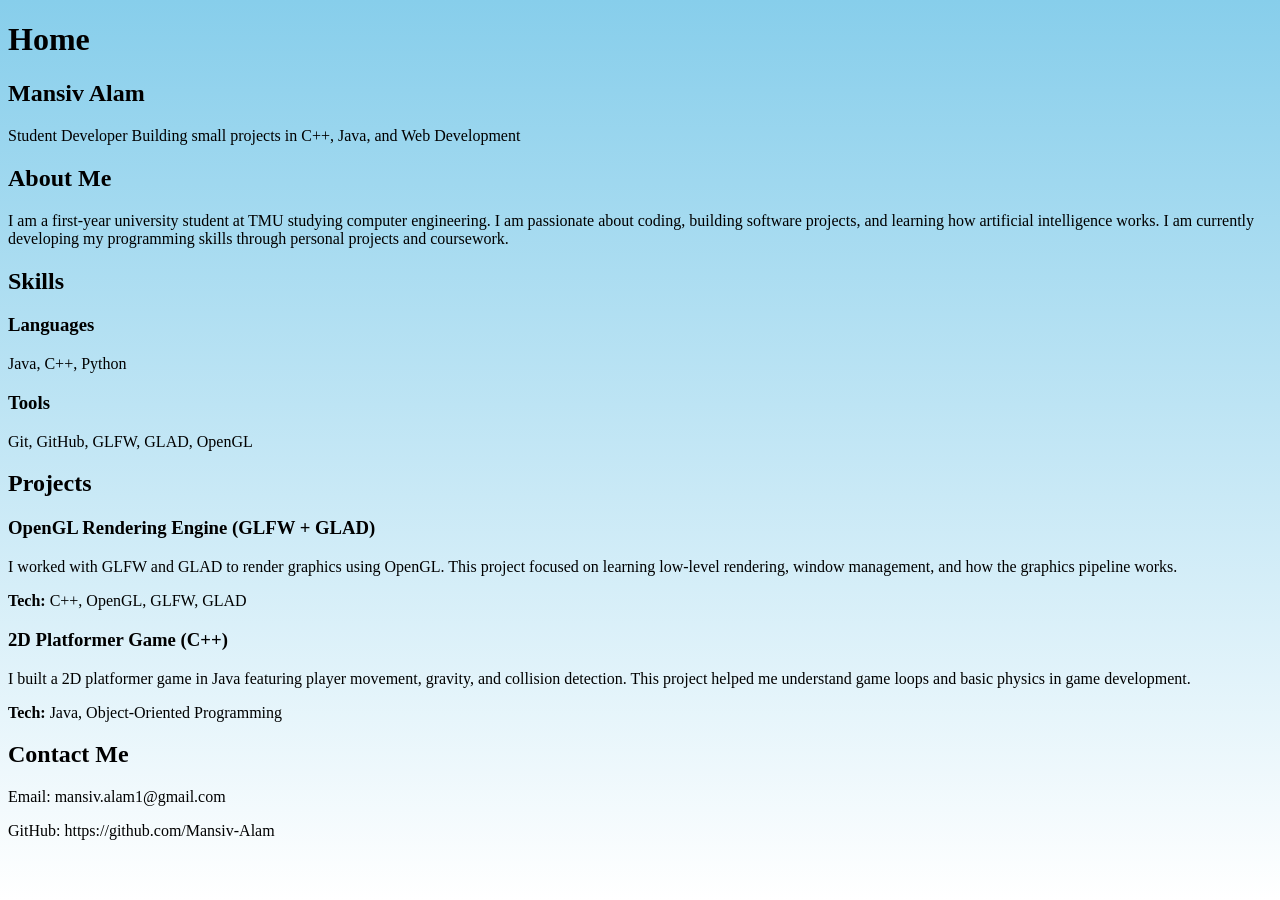
==== index.html @ 3748c301 "Initial portfolio website" ====
<!DOCTYPE html>
<html>
<head>
    <title>Test Website</title>
    <meta charset="UTF-8">
    <meta name="description" content="A Personal Portfolio Website" />
    <meta name="author" content="Mansiv">
    <meta name="viewport" content="width=device-width, initial-scale=1.0">
    <link rel="stylesheet" href="style.css">
</head>
<body>
    <h1>Home</h1>
    <h2>Mansiv Alam</h2> <!-- add a space between Developer and building  -->
    <p>Student Developer Building small projects in C++, Java, and Web Development</p>

    <h2>About Me</h2>
    <p>I am a first-year university student at TMU studying computer engineering. I am passionate about coding, building software projects, and learning how artificial intelligence works. I am currently developing my programming skills through personal projects and coursework.</p>

    <h2>Skills</h2>
    <h3>Languages</h3>
    <p>Java, C++, Python</p>

    <h3>Tools</h3>
    <p>Git, GitHub, GLFW, GLAD, OpenGL</p>

    <h2>Projects</h2>

    <h3>OpenGL Rendering Engine (GLFW + GLAD)</h3>
    <p>I worked with GLFW and GLAD to render graphics using OpenGL. This project focused on learning low-level rendering, window management, and how the graphics pipeline works.</p>
    <p><strong>Tech:</strong> C++, OpenGL, GLFW, GLAD</p>

    <h3>2D Platformer Game (C++)</h3>
    <p>I built a 2D platformer game in Java featuring player movement, gravity, and collision detection. This project helped me understand game loops and basic physics in game development.</p>
    <p><strong>Tech:</strong> Java, Object-Oriented Programming</p>

    <h2>Contact Me</h2>
    <p>Email: mansiv.alam1@gmail.com</p>
    <p>GitHub: https://github.com/Mansiv-Alam</p>

</body>
</html>
---- style.css ----
body{
    background: linear-gradient(to bottom, skyblue, white);
    background-repeat: no-repeat;
    background-attachment: fixed;
}
p {
    border-style: unset;
    border-width: unset;
    border-radius: unset;
    position: sticky;
}
img{
    position: sticky;
    top: 0px;
    float: left;

}
h1 {
    border-top-style: hidden;
    border-bottom-style: hidden;
    border-right-style: hidden;
    border-left-style: hidden;
}
/* targets unique id for one paragraph*/
#p1{
    /*margins*/
    border: 5px solid;
    width: 500px;
    height: 500px;
    font-size: 22px;
    background-color: cornflowerblue;
    margin-left: auto;
    margin-right: auto;
    color: rgb(0, 65, 0);
}
/* a '.' indicates a class*/
.odd{
    /* multiple fonts in case the first font is not supported by the browser*/
    font-family: consolas, roboto, sans-serif;
    font-style: italic;
    font-weight: 400;
    text-decoration: red dotted underline;
    background-color: cadetblue;
    font-size: 24px;
}
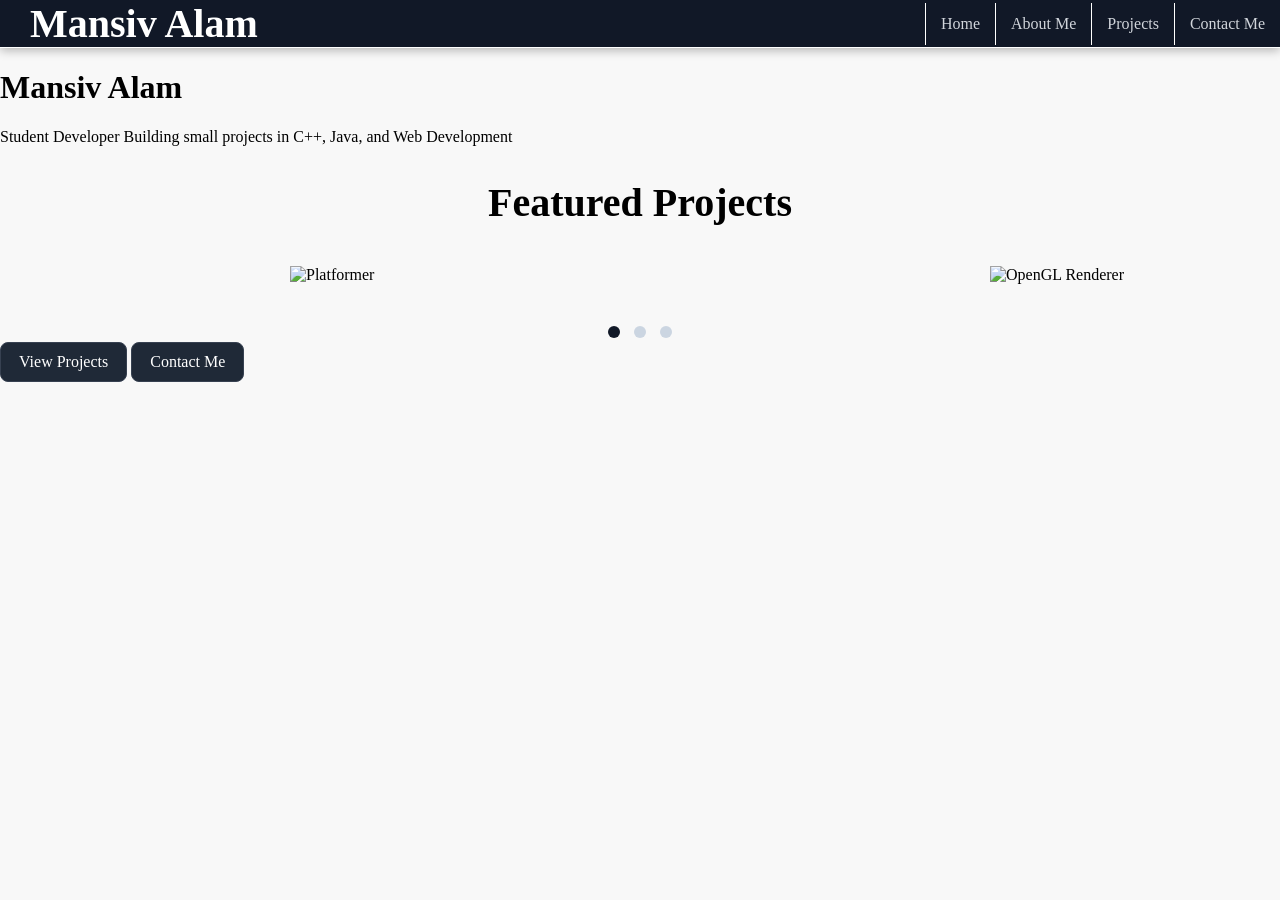
==== commit 345532ab: "Add projects slider and improve page layout styling" ====
--- a/index.html
+++ b/index.html
@@ -1,7 +1,7 @@
 <!DOCTYPE html>
 <html>
 <head>
-    <title>Test Website</title>
+    <title>Mansiv Alam - Home</title>
     <meta charset="UTF-8">
     <meta name="description" content="A Personal Portfolio Website" />
     <meta name="author" content="Mansiv">
@@ -9,33 +9,37 @@
     <link rel="stylesheet" href="style.css">
 </head>
 <body>
-    <h1>Home</h1>
-    <h2>Mansiv Alam</h2> <!-- add a space between Developer and building  -->
+    <nav class="navbar">
+        <h2 class="logo">Mansiv Alam</h2>
+        <ul class="navlinks">
+            <li><a href="index.html" class="active">Home</a></li>
+            <li><a href="about.html">About Me</a></li>
+            <li><a href="projects.html">Projects</a></li>
+            <li><a href="contact.html">Contact Me</a></li>
+        </ul>
+    </nav>
+
+    <h1>Mansiv Alam</h1> <!-- add a space between Developer and building  -->
     <p>Student Developer Building small projects in C++, Java, and Web Development</p>
 
-    <h2>About Me</h2>
-    <p>I am a first-year university student at TMU studying computer engineering. I am passionate about coding, building software projects, and learning how artificial intelligence works. I am currently developing my programming skills through personal projects and coursework.</p>
+    <h2 class="subheading">Featured Projects</h2>
 
-    <h2>Skills</h2>
-    <h3>Languages</h3>
-    <p>Java, C++, Python</p>
+    <div class="slider">
+        <div class="track">
+            <img src="images/platformer.png" alt="Platformer">
+            <img src="images/opengl.png" alt="OpenGL Renderer">
+            <img src="images/project3.png" alt="Project 3">
+        </div>
+    </div>
 
-    <h3>Tools</h3>
-    <p>Git, GitHub, GLFW, GLAD, OpenGL</p>
+    <div class="dots">
+        <span class="dot active"></span>
+        <span class="dot"></span>
+        <span class="dot"></span>
+    </div>
 
-    <h2>Projects</h2>
-
-    <h3>OpenGL Rendering Engine (GLFW + GLAD)</h3>
-    <p>I worked with GLFW and GLAD to render graphics using OpenGL. This project focused on learning low-level rendering, window management, and how the graphics pipeline works.</p>
-    <p><strong>Tech:</strong> C++, OpenGL, GLFW, GLAD</p>
-
-    <h3>2D Platformer Game (C++)</h3>
-    <p>I built a 2D platformer game in Java featuring player movement, gravity, and collision detection. This project helped me understand game loops and basic physics in game development.</p>
-    <p><strong>Tech:</strong> Java, Object-Oriented Programming</p>
-
-    <h2>Contact Me</h2>
-    <p>Email: mansiv.alam1@gmail.com</p>
-    <p>GitHub: https://github.com/Mansiv-Alam</p>
-
+    <a href="projects.html" class="btn">View Projects</a>
+    <a href="contact.html" class="btn">Contact Me</a>
+    <script src="script.js"></script>
 </body>
 </html>
--- a/style.css
+++ b/style.css
@@ -1,9 +1,15 @@
-body{
-    background: linear-gradient(to bottom, skyblue, white);
+html, body {
+    overflow-x: hidden;
+}
+body {
+    margin: 0;
+    padding: 0;
+    background: #f8f8f8;
     background-repeat: no-repeat;
     background-attachment: fixed;
 }
 p {
+    margin-left: 0px;
     border-style: unset;
     border-width: unset;
     border-radius: unset;
@@ -21,9 +27,9 @@
     border-right-style: hidden;
     border-left-style: hidden;
 }
+
 /* targets unique id for one paragraph*/
 #p1{
-    /*margins*/
     border: 5px solid;
     width: 500px;
     height: 500px;
@@ -33,8 +39,139 @@
     margin-right: auto;
     color: rgb(0, 65, 0);
 }
-/* a '.' indicates a class*/
-.odd{
+.navbar {
+    display: flex;
+    justify-content: space-between;
+    align-items: center;
+    padding: 0px 0px;
+    background: #111827;
+    position: sticky;
+    top: 0;
+    box-shadow: 0 2px 10px rgba(0,0,0,.3);
+    border-bottom: 1px solid white;
+}
+.logo {
+    margin: 0;
+    padding-left: 30px;
+    font-size: 40px;
+    color: white;
+}
+.navlinks {
+    list-style: none;
+
+    display: flex;
+    gap: 0px;
+    margin: 0;
+    padding: 0px 0px;
+}
+.navlinks a {
+    color: #d1d5db;
+    text-decoration: none;
+    padding: 0px;
+    border-radius: 6px;
+    transition: 0.2s;
+}
+.navlinks a:hover {
+    color: #60a5fa;
+}
+.navlinks a:active {
+    color: #60a5fa;
+    border-bottom: 2px solid #60a5fa;
+    padding-bottom: 4px;
+
+}
+.navlinks li {
+    border-left: 1px solid white;
+    padding: 12px 15px;
+}
+.slider {
+    width: 700px;
+    margin: 40px auto;
+    position: relative;
+}
+.track {
+    display: flex;
+    transition: transform 0.5s ease-in-out;
+}
+
+.track img {
+    width: 700px;
+    flex-shrink: 0;
+}
+.dots {
+    text-align: center;
+    margin-top: 15px;
+}
+.dot {
+    height: 12px;
+    width: 12px;
+    margin: 0 5px;
+    display: inline-block;
+    background-color: #cbd5e1;
+    border-radius: 50%;
+    cursor: pointer;
+    transition: 0.3s;
+}
+.dot.active {
+    background-color: #111827;
+}
+.content {
+    margin-left: 10px;
+}
+.textbox {
+    margin-left: 10px;
+    display: inline-block;
+    width: 250px;
+    text-align: center;
+    padding: 8px 14px;
+    border: 1px solid #374151;
+    border-radius: 20px;
+    background-color: white;
+    color: #1f2937;
+}
+.projectbox {
+    margin-left: 10px;
+    display: inline-block;
+    width: 500px;
+    text-align: center;
+    padding: 8px 14px;
+    border: 1px solid #374151;
+    border-radius: 20px;
+    background-color: white;
+    color: #1f2937;
+}
+.textbox h3 {
+    margin: 0px;
+    font-size: 30px;
+    text-align: center;
+}
+.container {
+    display: flex;
+    justify-content: center;
+    gap: 300px;
+    padding: 0 40px;
+}
+.subheading {
+    font-size: 40px;
+    margin-bottom: 40px;
+    text-align: center;
+}
+.btn {
+    display: inline-block;
+    padding: 10px 18px;
+    background-color: #1f2937;
+    color: white;
+    text-decoration: none;
+    border-radius: 8px;
+    border: 1px solid #374151;
+    transition: 0.2s;
+}
+.btn:hover {
+    transform: translateY(-2px);
+    background-color: #111827;
+}
+
+.odd {
     /* multiple fonts in case the first font is not supported by the browser*/
     font-family: consolas, roboto, sans-serif;
     font-style: italic;
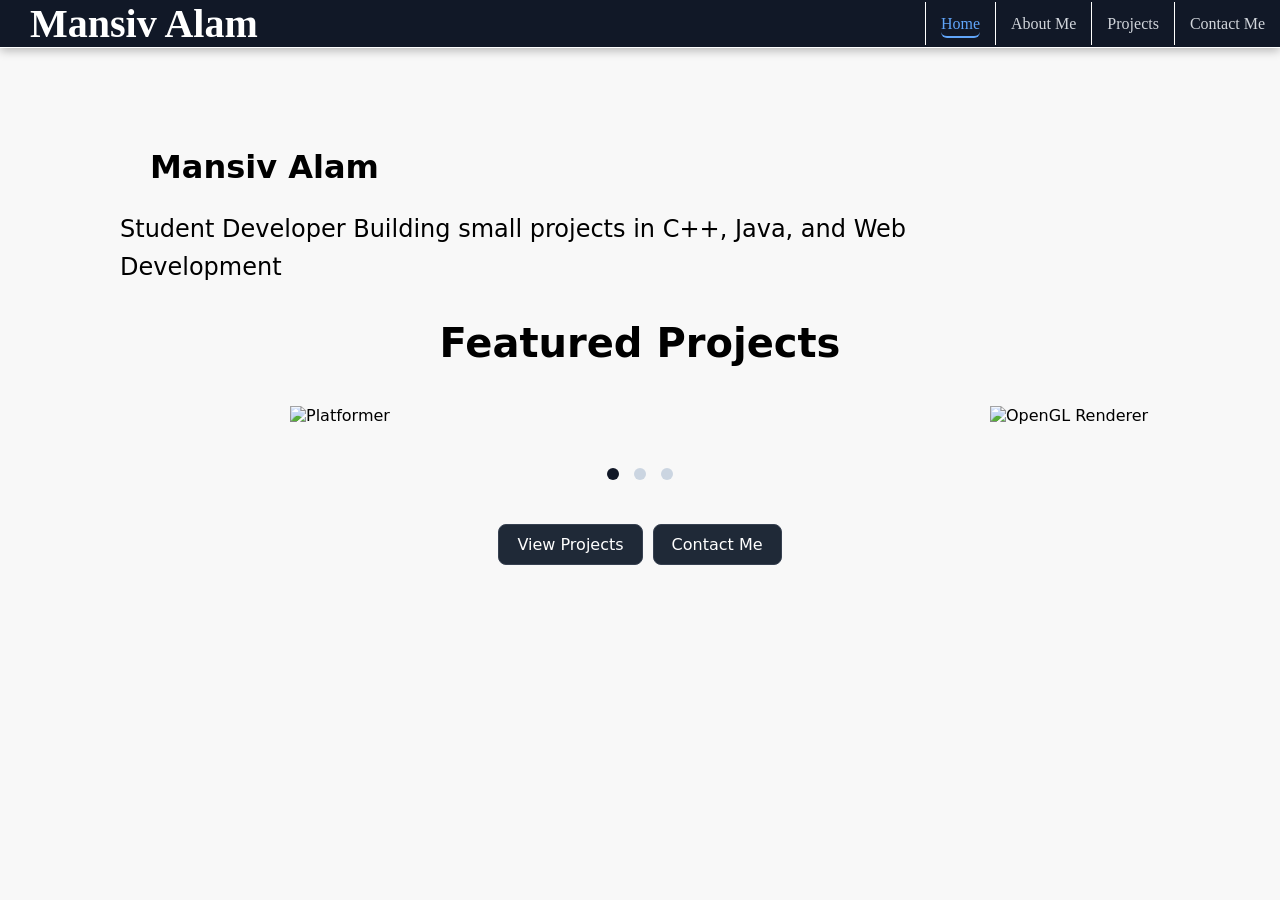
==== commit 2bf1cf54: "Improve page layout styling" ====
--- a/index.html
+++ b/index.html
@@ -19,8 +19,8 @@
         </ul>
     </nav>
 
-    <h1>Mansiv Alam</h1> <!-- add a space between Developer and building  -->
-    <p>Student Developer Building small projects in C++, Java, and Web Development</p>
+    <h1 class="heading">Mansiv Alam</h1>
+    <p class="text"><span>Student Developer</span> Building small projects in C++, Java, and Web Development</p>
 
     <h2 class="subheading">Featured Projects</h2>
 
@@ -38,8 +38,10 @@
         <span class="dot"></span>
     </div>
 
-    <a href="projects.html" class="btn">View Projects</a>
-    <a href="contact.html" class="btn">Contact Me</a>
+    <div class="btn-container">
+        <a href="projects.html" class="btn">View Projects</a>
+        <a href="contact.html" class="btn">Contact Me</a>
+    </div>
     <script src="script.js"></script>
 </body>
 </html>
--- a/style.css
+++ b/style.css
@@ -7,25 +7,24 @@
     background: #f8f8f8;
     background-repeat: no-repeat;
     background-attachment: fixed;
+
+    font-family: system-ui, sans-serif;
 }
 p {
-    margin-left: 0px;
-    border-style: unset;
-    border-width: unset;
-    border-radius: unset;
-    position: sticky;
-}
-img{
-    position: sticky;
-    top: 0px;
+    max-width: 800px;
+    line-height: 1.6;
+}
+img {
     float: left;
-
 }
 h1 {
     border-top-style: hidden;
     border-bottom-style: hidden;
     border-right-style: hidden;
     border-left-style: hidden;
+}
+* {
+    box-sizing: border-box;
 }
 
 /* targets unique id for one paragraph*/
@@ -39,6 +38,19 @@
     margin-right: auto;
     color: rgb(0, 65, 0);
 }
+.heading {
+    margin-left: 150px;
+    margin-top: 100px;
+}
+.subheading {
+    font-size: 40px;
+    margin-bottom: 40px;
+    text-align: center;
+}
+.text {
+    margin-left: 120px;
+    font-size: 24px;
+}
 .navbar {
     display: flex;
     justify-content: space-between;
@@ -54,6 +66,7 @@
     margin: 0;
     padding-left: 30px;
     font-size: 40px;
+    font-family: serif;
     color: white;
 }
 .navlinks {
@@ -65,6 +78,7 @@
     padding: 0px 0px;
 }
 .navlinks a {
+    font-family: serif, sans-serif;
     color: #d1d5db;
     text-decoration: none;
     padding: 0px;
@@ -74,7 +88,7 @@
 .navlinks a:hover {
     color: #60a5fa;
 }
-.navlinks a:active {
+.navlinks a.active {
     color: #60a5fa;
     border-bottom: 2px solid #60a5fa;
     padding-bottom: 4px;
@@ -95,7 +109,7 @@
 }
 
 .track img {
-    width: 700px;
+    width: 100%;
     flex-shrink: 0;
 }
 .dots {
@@ -115,13 +129,11 @@
 .dot.active {
     background-color: #111827;
 }
-.content {
-    margin-left: 10px;
-}
 .textbox {
     margin-left: 10px;
     display: inline-block;
-    width: 250px;
+    width: 320px;
+    max-width: 100%;
     text-align: center;
     padding: 8px 14px;
     border: 1px solid #374151;
@@ -132,7 +144,8 @@
 .projectbox {
     margin-left: 10px;
     display: inline-block;
-    width: 500px;
+    width: 520px;
+    max-width: 100%;
     text-align: center;
     padding: 8px 14px;
     border: 1px solid #374151;
@@ -148,13 +161,8 @@
 .container {
     display: flex;
     justify-content: center;
-    gap: 300px;
+    gap: 40px;
     padding: 0 40px;
-}
-.subheading {
-    font-size: 40px;
-    margin-bottom: 40px;
-    text-align: center;
 }
 .btn {
     display: inline-block;
@@ -169,6 +177,19 @@
 .btn:hover {
     transform: translateY(-2px);
     background-color: #111827;
+}
+.btn-container {
+    margin-top: 40px;
+    display: flex;
+    justify-content: center;
+    gap: 10px;
+}
+.contact-content {
+    margin-top: 200px;
+    text-align: center;
+}
+.contact-container {
+    margin-top: 250px;
 }
 
 .odd {
